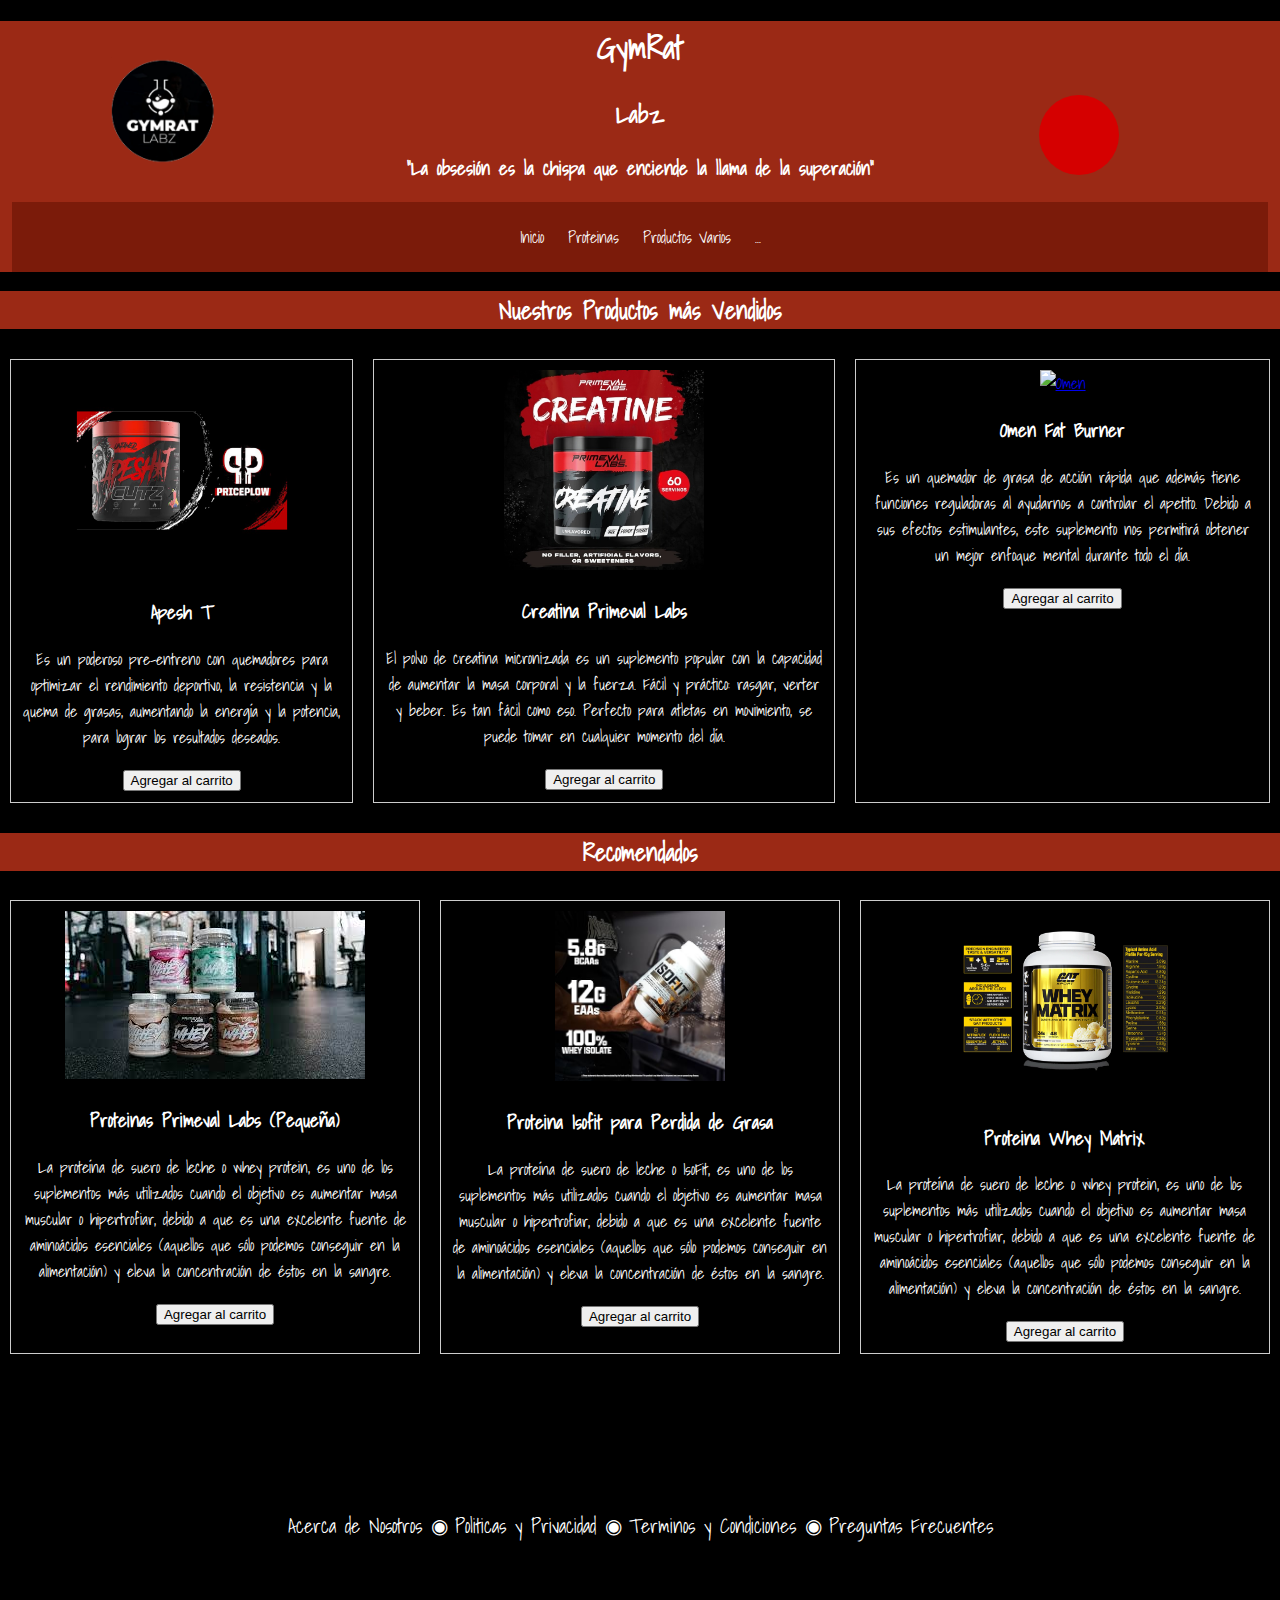
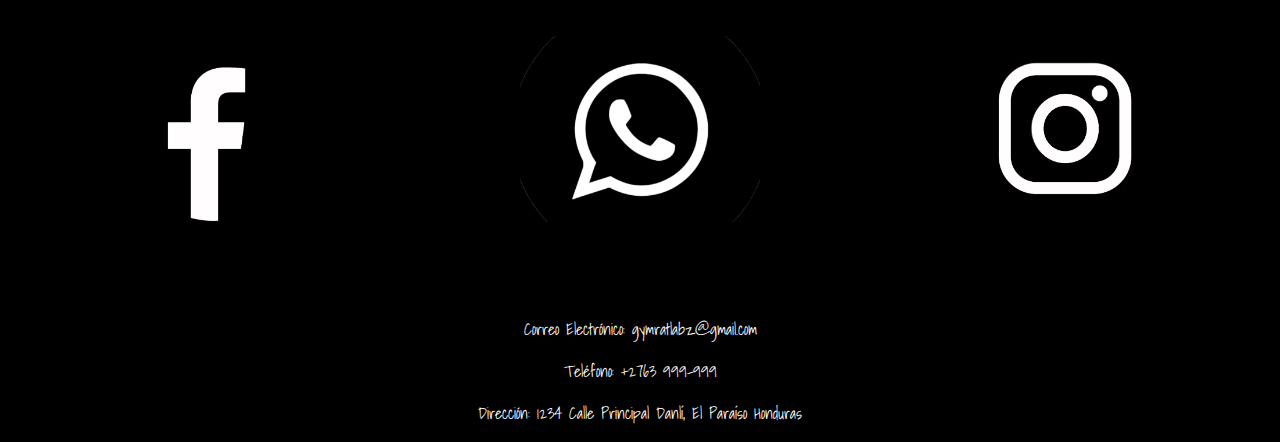
==== index.html @ 363cb784 "Add files via upload" ====
<!DOCTYPE html>
<html>
<head>
	<meta charset="utf-8">
	<meta name="viewport" content="width=device-width, initial-scale=1">
	<title>GymRats.Labz</title>
	
	<link rel="preconnect" href="https://fonts.googleapis.com">
<link rel="preconnect" href="https://fonts.gstatic.com" crossorigin>
<link href="https://fonts.googleapis.com/css2?family=Shadows+Into+Light&display=swap" rel="stylesheet">


	
<link rel="stylesheet" type="text/css" href="css/diseno.css"></link>

</head>
<body>

		<div class="container">
		<input type="text" placeholder="Buscar">
		<div class="btn">
			<i class="fa fa-search"></i>
		</div>
	</div>

	<header>

		<div class="nave">
		
		<h1>GymRat</h1>
		<h2>Labz</h2>

		<h3>“La obsesión es la chispa que enciende la llama de la superación”</h3>
		
			<div>
				<nav>
					<ul>
						<li><a href="index.html">Inicio</a></li>
						<li><a href="proteinas.html">Proteinas </a></li>
						<li><a href="variados.html"> Productos Varios </a></li>
						<li><a href="#">...</a></li>
					</ul>
				</nav>
			</div>


	</header>


<div class="YUPI">
	
	<a href="index.html"><img src="img-gym/logo.png" alt="logo" width="180px" align="left"><a>
</div>

	<main>
		<section>
			<h2> Nuestros Productos más Vendidos </h2>

<!--Los atributos de class sirven para definir estilos iguales para varios elementos al mismo tiempo-->
		<div class="lista-productos">
	 		<div class="pre-works">
				<a href="apesht.html"> <img src="img-gym/entreno.png" alt="Apesh T" width="260px"> <a>
				<h3>Apesh T</h3>
				<p>Es un poderoso pre-entreno con quemadores para optimizar el rendimiento deportivo, la resistencia y la quema de grasas, aumentando la energía y la potencia, para lograr los resultados deseados.</p>
				<button> Agregar al carrito </button>
			</div>

	

			<div class="productos">
				<a href="creatina.html"> <img src="img-gym/creatina.jpg" alt="creatina" width="200px"> <a>
				<h3>Creatina Primeval Labs</h3>
				<p> El polvo de creatina micronizada es un suplemento popular con la capacidad de aumentar la masa corporal y la fuerza. Fácil y práctico: rasgar, verter y beber. Es tan fácil como eso. Perfecto para atletas en movimiento, se puede tomar en cualquier momento del día.</p>
				<button> Agregar al carrito </button>
			</div>

		

			<div class="productos">
				<a href="omen.html"> <img src="img-gym/Omen.webp" alt="Omen" width="200px"> <a>
				<h3>Omen Fat Burner</h3>
				<p> Es un quemador de grasa de acción rápida que además tiene funciones reguladoras al ayudarnos a controlar el apetito. Debido a sus efectos estimulantes, este suplemento nos permitirá obtener un mejor enfoque mental durante todo el día.</p>
				<button> Agregar al carrito </button>
			</div>
       </div>
		</section>
	</main>

	<main>
		<section>
			<h2> Recomendados </h2>

<!--Los atributos de class sirven para definir estilos iguales para varios elementos al mismo tiempo-->
		<div class="lista-productos">
	 		<div class="productos">
				<a href="protePrimeval.html"> <img src="img-gym/proteina1.jpg" alt="proteina1" width="300px"> <a>
				<h3>Proteinas Primeval Labs (Pequeña) </h3>
				<p> La proteína de suero de leche o whey protein, es uno de los suplementos más utilizados cuando el objetivo es aumentar masa muscular o hipertrofiar, debido a que es una excelente fuente de aminoácidos esenciales (aquellos que sólo podemos conseguir en la alimentación) y eleva la concentración de éstos en la sangre. </p>
				<button> Agregar al carrito </button>
			</div>


			<div class="productos">
				<a href="proteIsofit.html"> <img src="img-gym/proteina2.jpg" alt="proteina2" width="170px"> <a>
				<h3>Proteina Isofit para Perdida de Grasa</h3>
				<p> La proteína de suero de leche o IsoFit, es uno de los suplementos más utilizados cuando el objetivo es aumentar masa muscular o hipertrofiar, debido a que es una excelente fuente de aminoácidos esenciales (aquellos que sólo podemos conseguir en la alimentación) y eleva la concentración de éstos en la sangre.</p>
				<button> Agregar al carrito </button>
			</div>	
			

			<div class="productos">
				<a href="ProteinaWhey.html"> <img src="img-gym/proteina3.webp" alt="proteina3" width="240px"> </a>
				<h3>Proteina Whey Matrix</h3>
				<p> La proteína de suero de leche o whey protein, es uno de los suplementos más utilizados cuando el objetivo es aumentar masa muscular o hipertrofiar, debido a que es una excelente fuente de aminoácidos esenciales (aquellos que sólo podemos conseguir en la alimentación) y eleva la concentración de éstos en la sangre.</p>
				<button> Agregar al carrito </button>
			</div>
       </div>
		</section>
	</main>

    


<!--pie de pagina--->
	
	<footer>

		<br>
		<br>
		<br>
		<br>
		<br>

<div class="links-pie-de-pagina">
	<ul>
		<li>
			<a href="#"> Acerca de Nosotros ◉</a>
			<a href="#"> Politicas y Privacidad  ◉</a>
			<a href="#"> Terminos y Condiciones ◉</a>
			<a href="#"> Preguntas Frecuentes</a>
			
		</li>
	</ul>
</div>

<br>
<br>
<br>

<div class="pie">
	<ul>
		<li><a href="#"> <img src="img-gym/fb.png" alt="Nuestro Facebook" width="150x"> </a></li>
		
		<li><a href="#"> <img src="img-gym/wp.png" alt="Nuestro WhatsApp" width="150px"> </a></li>
		
		<li><a href="https://www.instagram.com/gymrat_labz/"> <img src="img-gym/ig.png" alt="Nuestro Instagram" width="10px"> </a></li>
		
	</ul>
</div>
<br>
<br>
<br>
		
		<div class="info-contacto" align="center">
			<P>Correo Electrónico: gymratlabz@gmail.com</P> 
			<p>Teléfono: +2763 999-999</p>
			<p>Dirección: 1234 Calle Principal Danlí, El Paraíso Honduras</p>
		</div>
	</footer>
</body>
</html>
---- css/diseno.css ----
body {
  background-color: black;
  color: white;
  text-align: center;
 font-family: "Shadows Into Light", cursive;
  font-weight: 400;
  font-style: normal;
}


nav ul{
  list-style: none;
  display: flex; /*flex es solo normal, el otro coloca un margen arriba y abajo*/
  justify-content: center;
  margin: 12px 12px 12px 12px;
  padding: 10px 10px 10px 10px;
  color: pink;
}

header {
  background-color: #9B2915 ;

}



header div nav ul li a{
  display: flex;
  color:white;
  text-decoration: none;
  padding: 12px 12px 12px 12px;
  margin: 0px;

}

.nave ul li:hover{
background-color: black;
}

footer{
  color: white;
   text-align: left;
}

main section h2 {
  background-color:#9B2915 ;
}

.lista-productos{
display: flex;
}

nav ul{
  list-style: none;
  display: flex; /*flex es solo normal, el otro coloca un margen arriba y abajo*/
  justify-content: center;
  color: whitesmoke;
  margin: 12px 12px 12px 12px;
  padding: 10px 10px 10px 10px;
  background-color: #7B1B0A;
}


.pie ul {
  list-style-type: none;
  padding: 0;
  margin: 0;
  display: flex;
  justify-content: space-around; /* Alinea las imágenes horizontalmente */
}

.pie ul li {
  text-align: center;
}

.pie ul li img {
  width: 240px; /* Establece el ancho deseado para las imágenes */
  display: block; /* Elimina el espacio adicional debajo de las imágenes */
}


.links-pie-de-pagina ul {
  list-style-type: none;
  padding: 0;
  text-align: center; /* Centra el texto */
}

.links-pie-de-pagina ul li a {
  color: white; /* Cambia el color de las letras a blanco */
  text-decoration: none; /* Elimina el subrayado */
  font-size: 20px; /* Ajusta el tamaño del texto a 20px o al tamaño deseado */
}

/* Aumentar el tamaño de la imagen al pasar el cursor sobre ella */
img {
  transition: transform 0.3s; /* Agrega una transición suave al cambio de tamaño */
}

img:hover {
  transform: scale(1.1); /* Aumenta el tamaño de la imagen al 110% al pasar el cursor sobre ella */
}

/* Encerrar cada producto en un cuadro con su texto */
.productos {
  border: 1px solid #ccc; /* Añade un borde de 1px sólido con color gris claro */
  padding: 10px; /* Añade relleno alrededor del producto para separarlo del borde */
  margin: 10px; /* Añade margen para separar los productos entre sí */
  transition: border-color 0.3s; /* Agrega una transición suave al cambio de color del borde */
}

/* Mostrar un borde de luz al pasar el cursor sobre el cuadro */
.productos:hover {
  border-color: #f2f2f2; /* Cambia el color del borde al pasar el cursor sobre el cuadro */
}


/* Aumentar el tamaño de la imagen al pasar el cursor sobre ella */
.lista-productos img {
  transition: transform 0.3s; /* Agrega una transición suave al cambio de tamaño */
}

.lista-productos img:hover {
  transform: scale(1.1); /* Aumenta el tamaño de la imagen al 110% al pasar el cursor sobre ella */
}

/* Encerrar cada lista de productos en un cuadro con su texto */
.lista-productos > div {
  border: 1px solid #ccc; /* Añade un borde de 1px sólido con color gris claro */
  padding: 10px; /* Añade relleno alrededor de la lista de productos para separarla del borde */
  margin: 10px; /* Añade margen para separar las listas de productos entre sí */
  transition: border-color 0.3s; /* Agrega una transición suave al cambio de color del borde */
}

/* Mostrar un borde de luz al pasar el cursor sobre la lista de productos */
.lista-productos > div:hover {
  border-color: #f2f2f2; /* Cambia el color del borde al pasar el cursor sobre la lista de productos */
}

 
.YUPI img{
position:absolute;
top: 5%;
left: 6%;
}

.pre-works{
  width: px;
}

body {
  margin: 0;
  padding: 0;
  background: black;
}

.container {
  position: absolute;
  left: 85%;
  top: 15%;
  transform: translate(-50%,-50%);
  padding: 10px;
}

input {
  outline: none;
  box-sizing: border-box;
  height: 60px;
  width: 0px;
  padding: 0 20px;
  color: #000;
  border-radius: 50px;
  font-size: 20px;
  border: 1px solid #D50000;
  transition: all .7s ease;
}

::placeholder {
  color: grey;
}

.btn {
  position: absolute;
  right: 0px;
  top: 0px;
  width: 80px;
  height: 80px;
  background: #D50000;
  line-height: 80px;
  border-radius: 50%;
  text-align: center;
  cursor: pointer;
  transition: .5s;
}

.btn i {
  font-size: 25px;
  color: white;
  line-height: 80px;
  transition: all .7s ease;
}

.container:hover input {
  width: 350px;
}

.container:hover i{
  transform: rotate(-360deg);
}

.btn:hover{
  background: #cc0000;
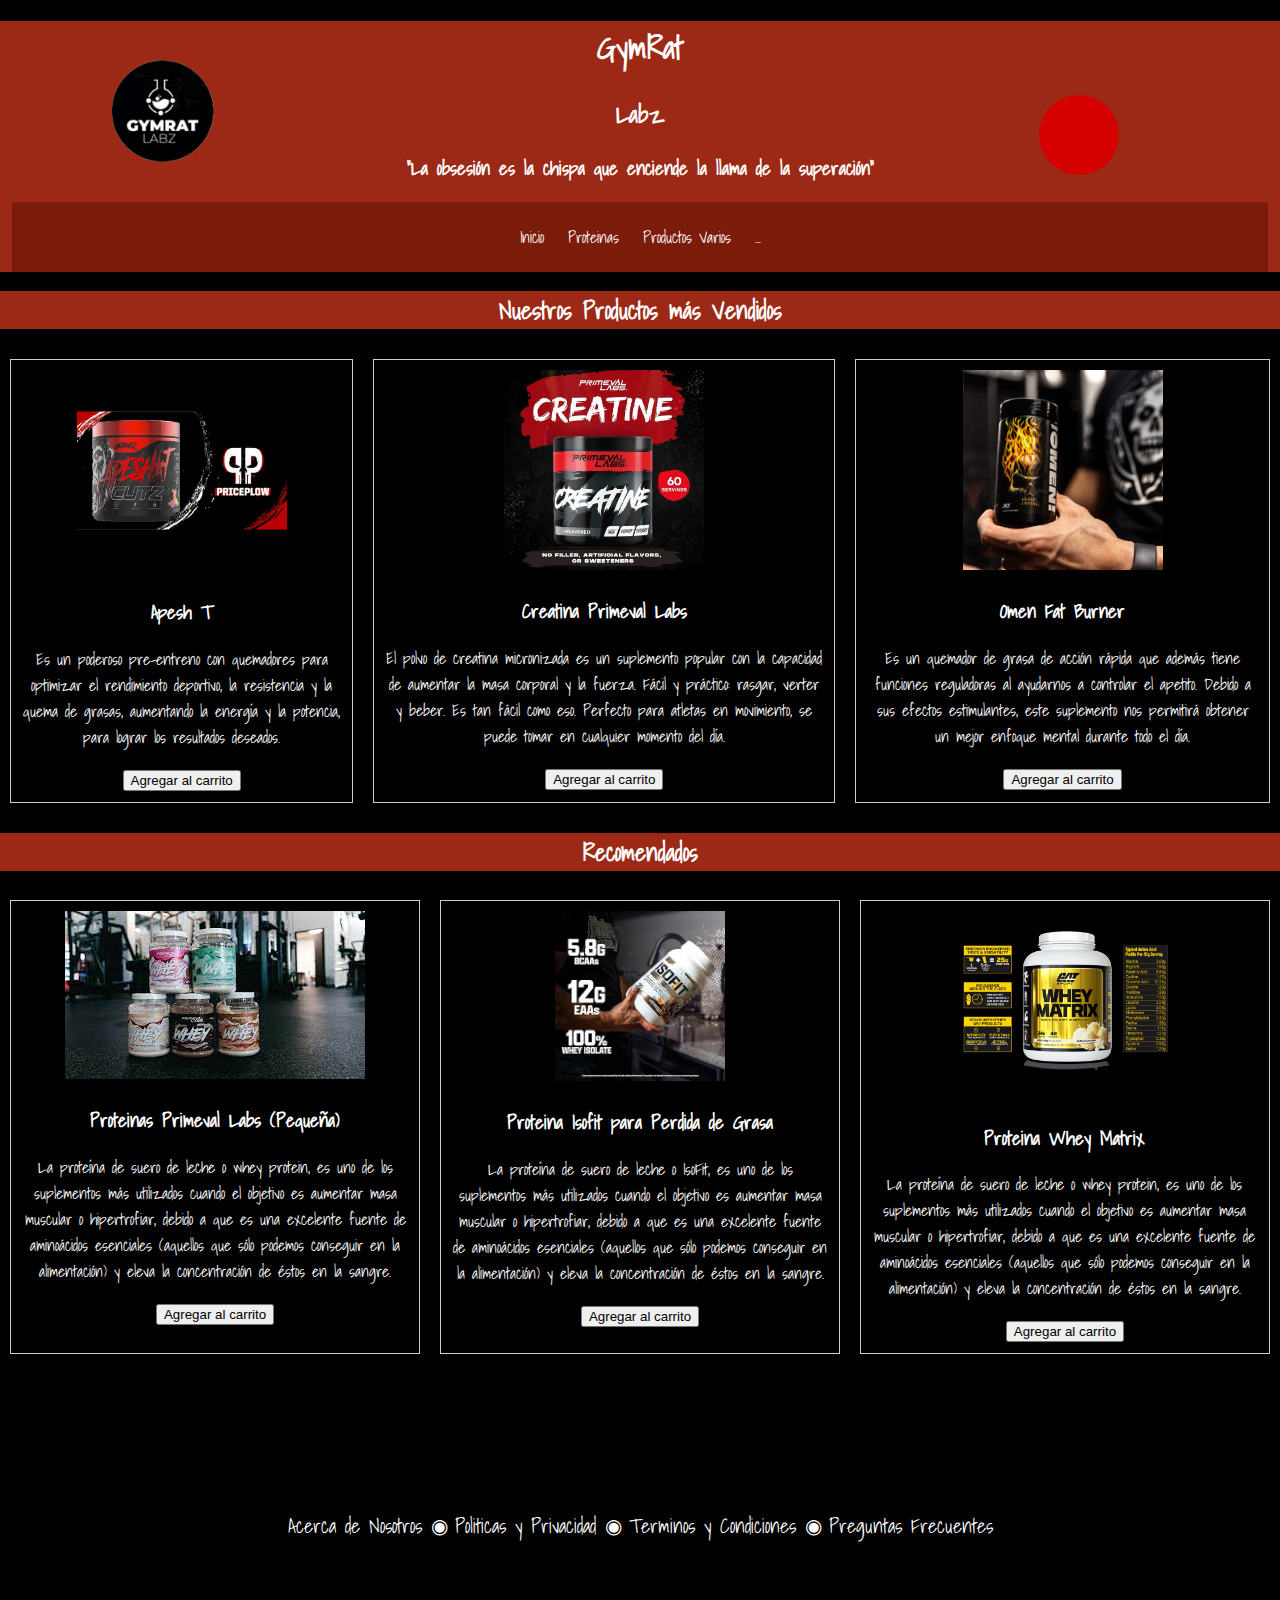
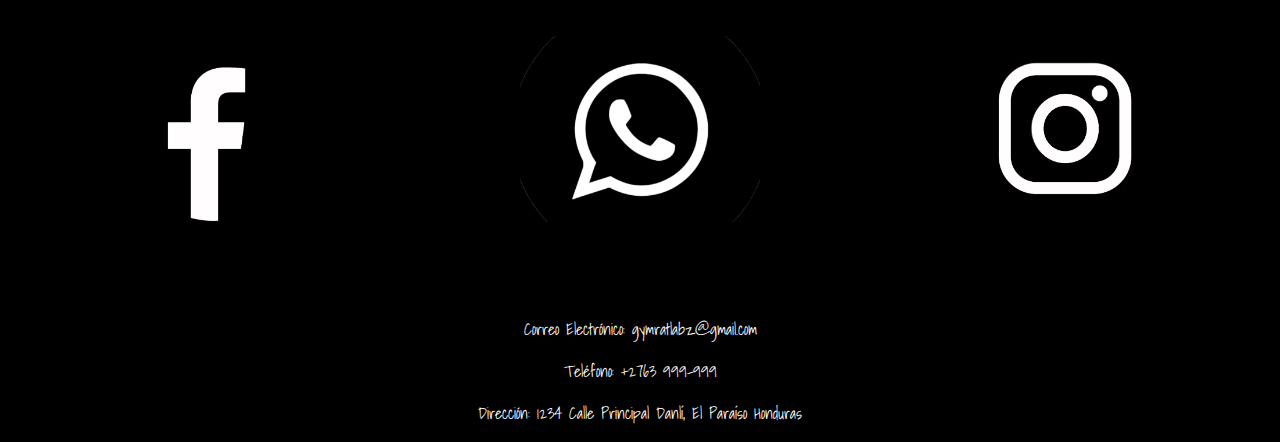
==== commit 3021477d: "Update index.html" ====
--- a/index.html
+++ b/index.html
@@ -77,7 +77,7 @@
 		
 
 			<div class="productos">
-				<a href="omen.html"> <img src="img-gym/Omen.webp" alt="Omen" width="200px"> <a>
+				<a href="omen.html"> <img src="img-gym/omen.webp" alt="Omen" width="200px"> <a>
 				<h3>Omen Fat Burner</h3>
 				<p> Es un quemador de grasa de acción rápida que además tiene funciones reguladoras al ayudarnos a controlar el apetito. Debido a sus efectos estimulantes, este suplemento nos permitirá obtener un mejor enfoque mental durante todo el día.</p>
 				<button> Agregar al carrito </button>
@@ -168,4 +168,4 @@
 		</div>
 	</footer>
 </body>
-</html>+</html>
